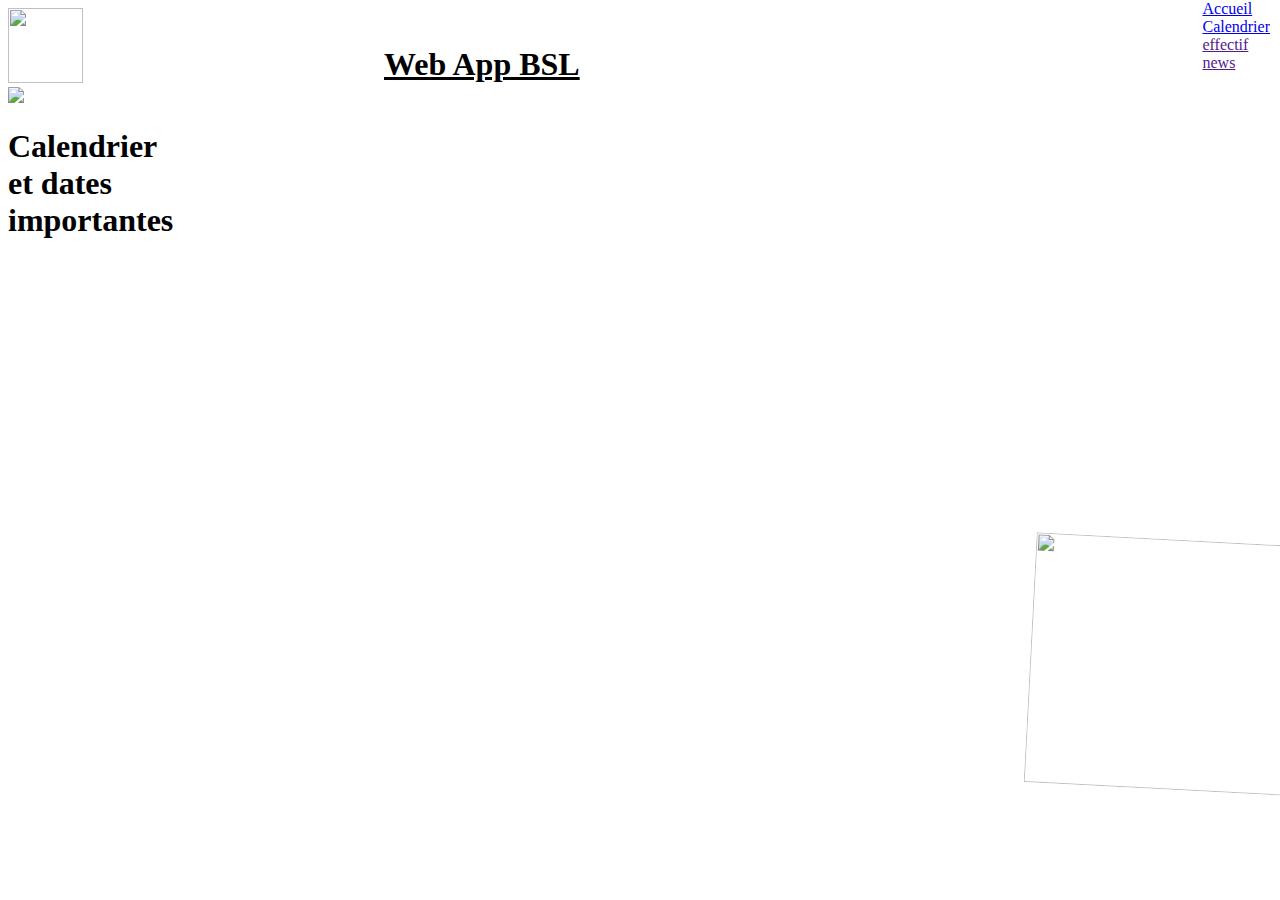
==== calendar.html @ af00cb41 "Add files via upload" ====
<!DOCTYPE html>
<html>
    <head>
        <link rel="stylesheet" href="../scripts/stylebsl.css">
    </head>
    <body>
        <div class="nav" style="display: inline; z-index: 2;">
            <div style="background-color: white;">
                <img src="https://cdn.discordapp.com/attachments/833722165869412402/868607200401190962/image1.jpg" height="75px" width="75px">
                <h1 style="display: inline; position: absolute; top: 25px; left: 30%; white-space: nowrap; text-decoration: underline;" class="police">Web App BSL</h1>
            </div>
            <div id="pagenav" style="display: inline; white-space: nowrap; overflow: hidden; position: absolute; top: 0px; right: 10px;">
                <div class="pagenav">
                    <a class="a" href="index.html">Accueil </a>
                </div>
                <div class="pagenav" >
                    <a class="a" href="calendar.html">Calendrier </a>
                </div>
                <div class="pagenav" >
                    <a class="a" href="">effectif </a>
                </div>
                <div class="pagenav" >
                    <a class="a" href="">news </a>
                </div>
            </div>
        </div>
        <div>
            <img class="imgfond" src="../images/imgfondaccueil.jpg"/>
            <div style="display: inline;">
                <img style="position: absolute; left: 1030px; top: 540px; height: 250px; width: 300px; transform: rotate(3deg); filter: saturate(90%);" src="../images/calendar.png"/>
                <br>
                <h1 class="messentete">Calendrier <br/> et dates <br/> importantes</h1>
            </div>
        </div>
    </body>
</html>
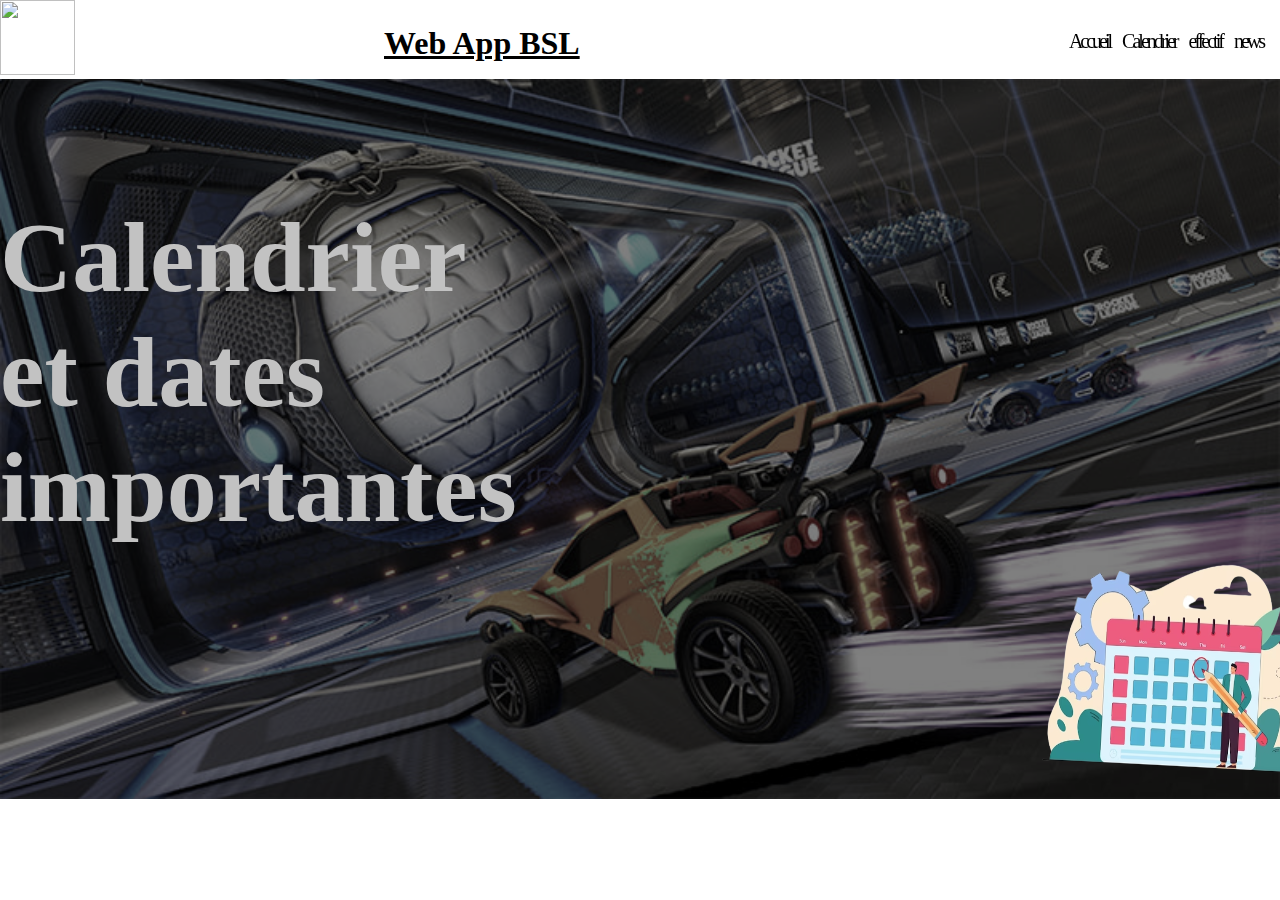
==== commit b1b7f05c: "Update calendar.html" ====
--- a/calendar.html
+++ b/calendar.html
@@ -1,7 +1,7 @@
 <!DOCTYPE html>
 <html>
     <head>
-        <link rel="stylesheet" href="../scripts/stylebsl.css">
+        <link rel="stylesheet" href="stylebsl.css">
     </head>
     <body>
         <div class="nav" style="display: inline; z-index: 2;">
@@ -25,12 +25,12 @@
             </div>
         </div>
         <div>
-            <img class="imgfond" src="../images/imgfondaccueil.jpg"/>
+            <img class="imgfond" src="imgfondaccueil.jpg"/>
             <div style="display: inline;">
-                <img style="position: absolute; left: 1030px; top: 540px; height: 250px; width: 300px; transform: rotate(3deg); filter: saturate(90%);" src="../images/calendar.png"/>
+                <img style="position: absolute; left: 1030px; top: 540px; height: 250px; width: 300px; transform: rotate(3deg); filter: saturate(90%);" src="calendar.png"/>
                 <br>
                 <h1 class="messentete">Calendrier <br/> et dates <br/> importantes</h1>
             </div>
         </div>
     </body>
-</html>+</html>
--- a/stylebsl.css
+++ b/stylebsl.css
@@ -0,0 +1,73 @@
+body,html,header,h3,h2,div,h1 {
+    margin: 0;
+    padding: 0;
+}
+
+.nav {
+    position: sticky;
+    top: 0;
+    background-color: white;
+    z-index: 1;
+}
+
+@font-face {
+    font-family: "Paladins";
+    src: url(\policepaladin\paladins.ttf), format(truetype);
+}
+  @font-face {
+font-family: "Paladin";
+src: url("/fonts/paladins.txt") format("txt"),
+ url("/fonts/paladins.ttf") format("truetype")
+}
+
+.police {
+    font-family: Paladins;
+}
+
+.imgfond {
+    filter: saturate(50%) grayscale(50%) brightness(50%);
+    min-height: 100%;
+    min-width: 100%;
+    z-index: 3;
+}
+
+.messentete {
+    font-family: Paladins;
+    color: rgb(194, 194, 194);
+    font-size: 100px;
+    position: absolute;
+    top: 200px;
+    z-index: auto;
+    white-space: nowrap;
+    text-overflow: ellipsis;
+}
+
+.pagenav:hover > .a {
+    color: #f76d01;
+    background-color: black;
+    padding-left: 5px;
+    padding-right: 7px;
+    padding-top: 30px;
+    padding-bottom: 30px;
+}
+
+.pagenav {
+    float: left;
+    padding-left: 5px;
+    padding-right: 7px;
+    padding-top: 30px;
+    padding-bottom: 30px;
+}
+
+.a {
+    font-family: Paladins;
+    font-size: 20px;
+    text-decoration: none;
+    letter-spacing: -3px;
+    color: black;
+}
+
+#pagenav {
+    clear: both;
+    white-space: nowrap;
+}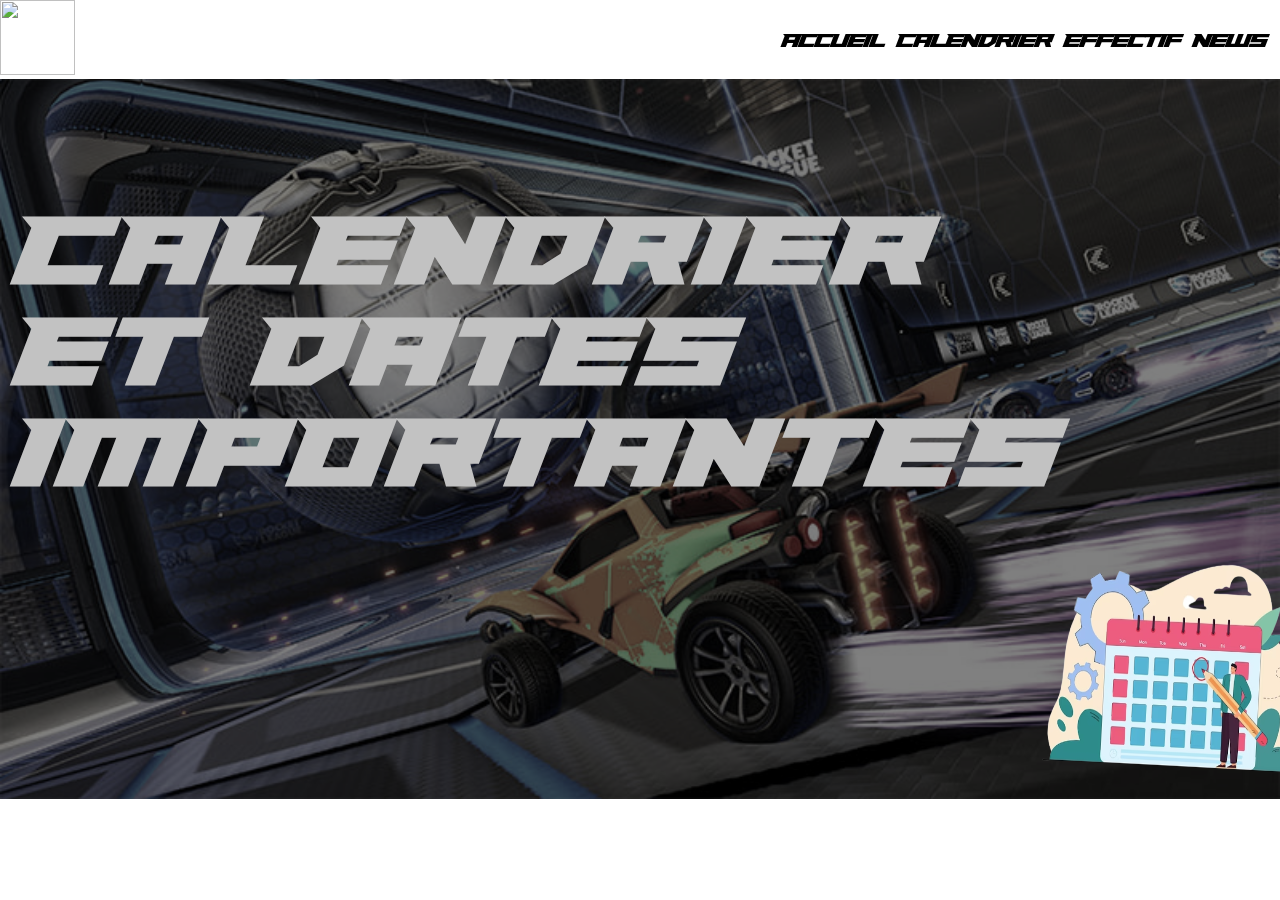
==== commit 2c534f13: "Update calendar.html" ====
--- a/calendar.html
+++ b/calendar.html
@@ -7,7 +7,6 @@
         <div class="nav" style="display: inline; z-index: 2;">
             <div style="background-color: white;">
                 <img src="https://cdn.discordapp.com/attachments/833722165869412402/868607200401190962/image1.jpg" height="75px" width="75px">
-                <h1 style="display: inline; position: absolute; top: 25px; left: 30%; white-space: nowrap; text-decoration: underline;" class="police">Web App BSL</h1>
             </div>
             <div id="pagenav" style="display: inline; white-space: nowrap; overflow: hidden; position: absolute; top: 0px; right: 10px;">
                 <div class="pagenav">
--- a/stylebsl.css
+++ b/stylebsl.css
@@ -12,12 +12,12 @@
 
 @font-face {
     font-family: "Paladins";
-    src: url(\policepaladin\paladins.ttf), format(truetype);
+    src: url(paladins.ttf), format(truetype);
 }
   @font-face {
 font-family: "Paladin";
-src: url("/fonts/paladins.txt") format("txt"),
- url("/fonts/paladins.ttf") format("truetype")
+src: url("paladins.txt") format("txt"),
+ url("paladins.ttf") format("truetype")
 }
 
 .police {
@@ -70,4 +70,4 @@
 #pagenav {
     clear: both;
     white-space: nowrap;
-}+}
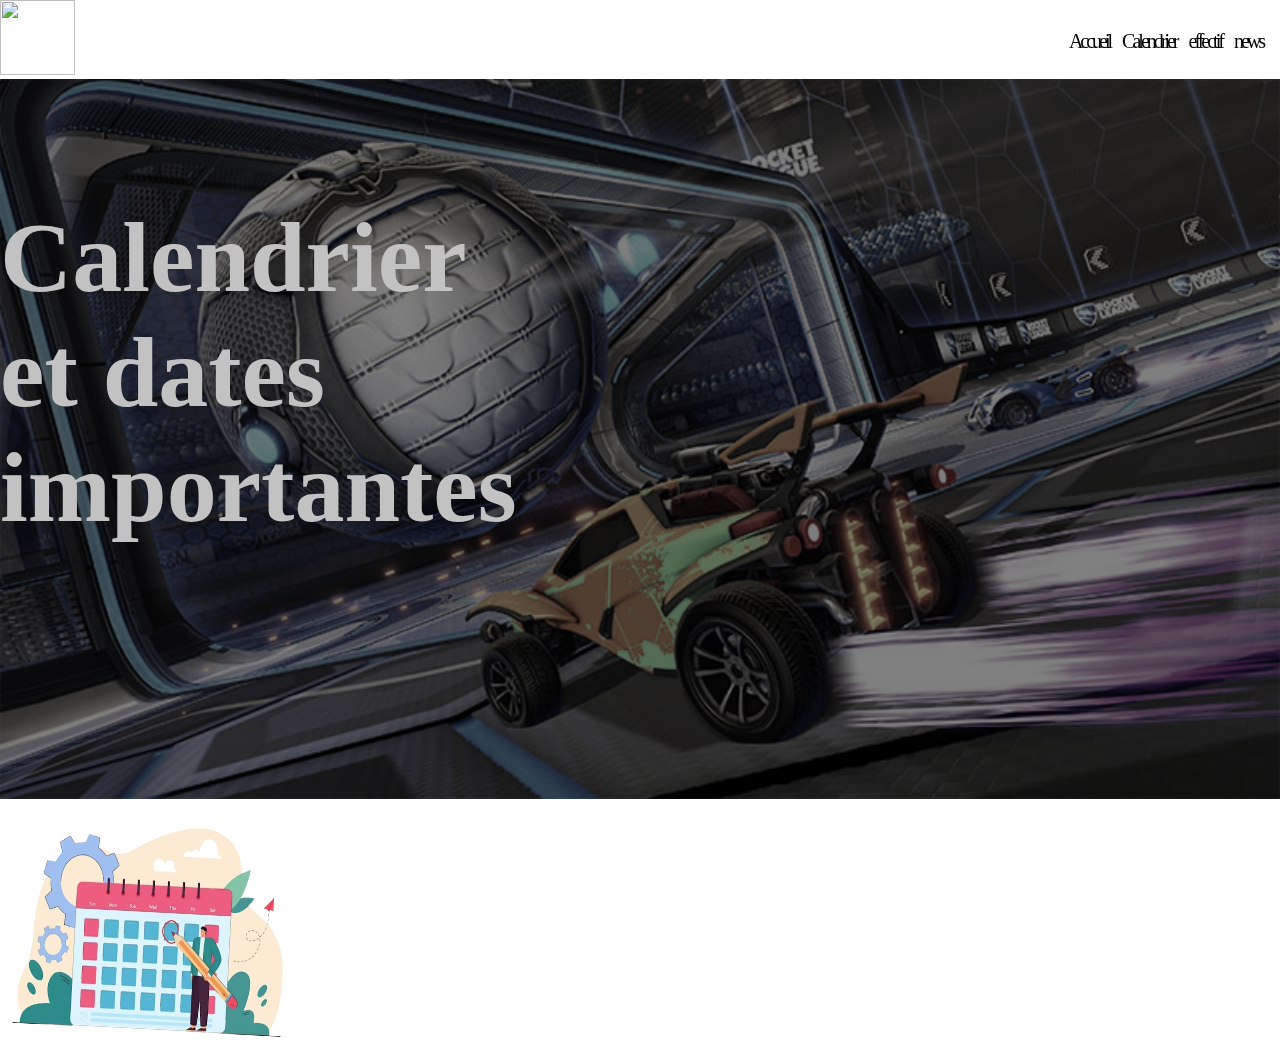
==== commit a269b088: "Update calendar.html" ====
--- a/calendar.html
+++ b/calendar.html
@@ -2,6 +2,7 @@
 <html>
     <head>
         <link rel="stylesheet" href="stylebsl.css">
+        <meta name="viewport" content="width=device-width" />
     </head>
     <body>
         <div class="nav" style="display: inline; z-index: 2;">
@@ -26,7 +27,7 @@
         <div>
             <img class="imgfond" src="imgfondaccueil.jpg"/>
             <div style="display: inline;">
-                <img style="position: absolute; left: 1030px; top: 540px; height: 250px; width: 300px; transform: rotate(3deg); filter: saturate(90%);" src="calendar.png"/>
+                <img style="float: left; height: 250px; width: 300px; transform: rotate(3deg); filter: saturate(90%);" src="calendar.png"/>
                 <br>
                 <h1 class="messentete">Calendrier <br/> et dates <br/> importantes</h1>
             </div>
--- a/stylebsl.css
+++ b/stylebsl.css
@@ -11,13 +11,9 @@
 }
 
 @font-face {
-    font-family: "Paladins";
-    src: url(paladins.ttf), format(truetype);
-}
-  @font-face {
-font-family: "Paladin";
-src: url("paladins.txt") format("txt"),
- url("paladins.ttf") format("truetype")
+  font-family: "Paladins";
+  src: url('https://github.com/kilto56/sitebsl/blob/main/paladins.ttf') format('truetype'),
+      url('https://github.com/kilto56/sitebsl/blob/main/paladins.woff') format('woff');
 }
 
 .police {
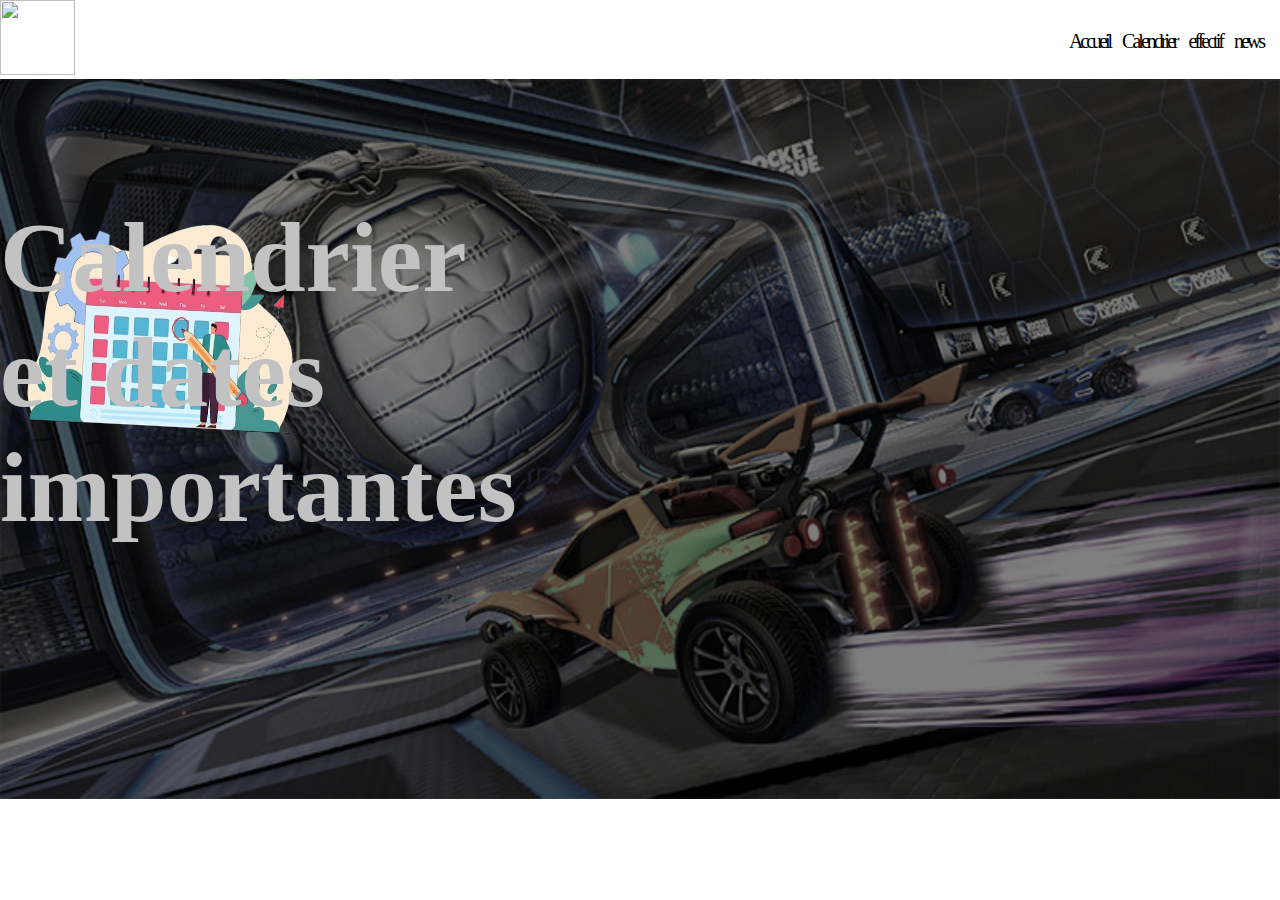
==== commit e89398da: "Update calendar.html" ====
--- a/calendar.html
+++ b/calendar.html
@@ -27,7 +27,7 @@
         <div>
             <img class="imgfond" src="imgfondaccueil.jpg"/>
             <div style="display: inline;">
-                <img style="float: left; height: 250px; width: 300px; transform: rotate(3deg); filter: saturate(90%);" src="calendar.png"/>
+                <img style="position: absolute; left: 10px; top: 200px; height: 250px; width: 300px; transform: rotate(3deg); filter: saturate(90%);" src="calendar.png"/>
                 <br>
                 <h1 class="messentete">Calendrier <br/> et dates <br/> importantes</h1>
             </div>
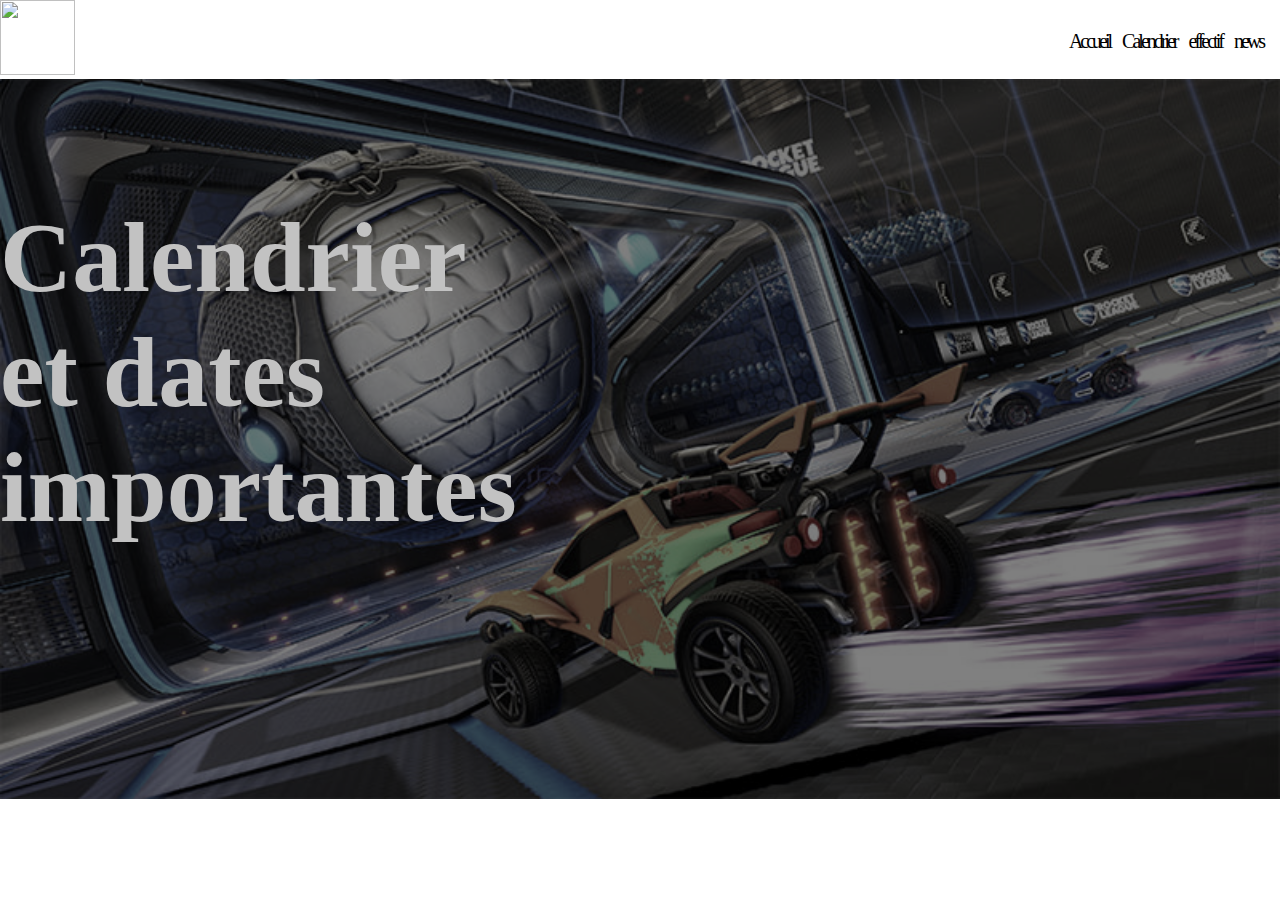
==== commit 024358d6: "Update calendar.html" ====
--- a/calendar.html
+++ b/calendar.html
@@ -27,8 +27,6 @@
         <div>
             <img class="imgfond" src="imgfondaccueil.jpg"/>
             <div style="display: inline;">
-                <img style="position: absolute; left: 10px; top: 200px; height: 250px; width: 300px; transform: rotate(3deg); filter: saturate(90%);" src="calendar.png"/>
-                <br>
                 <h1 class="messentete">Calendrier <br/> et dates <br/> importantes</h1>
             </div>
         </div>
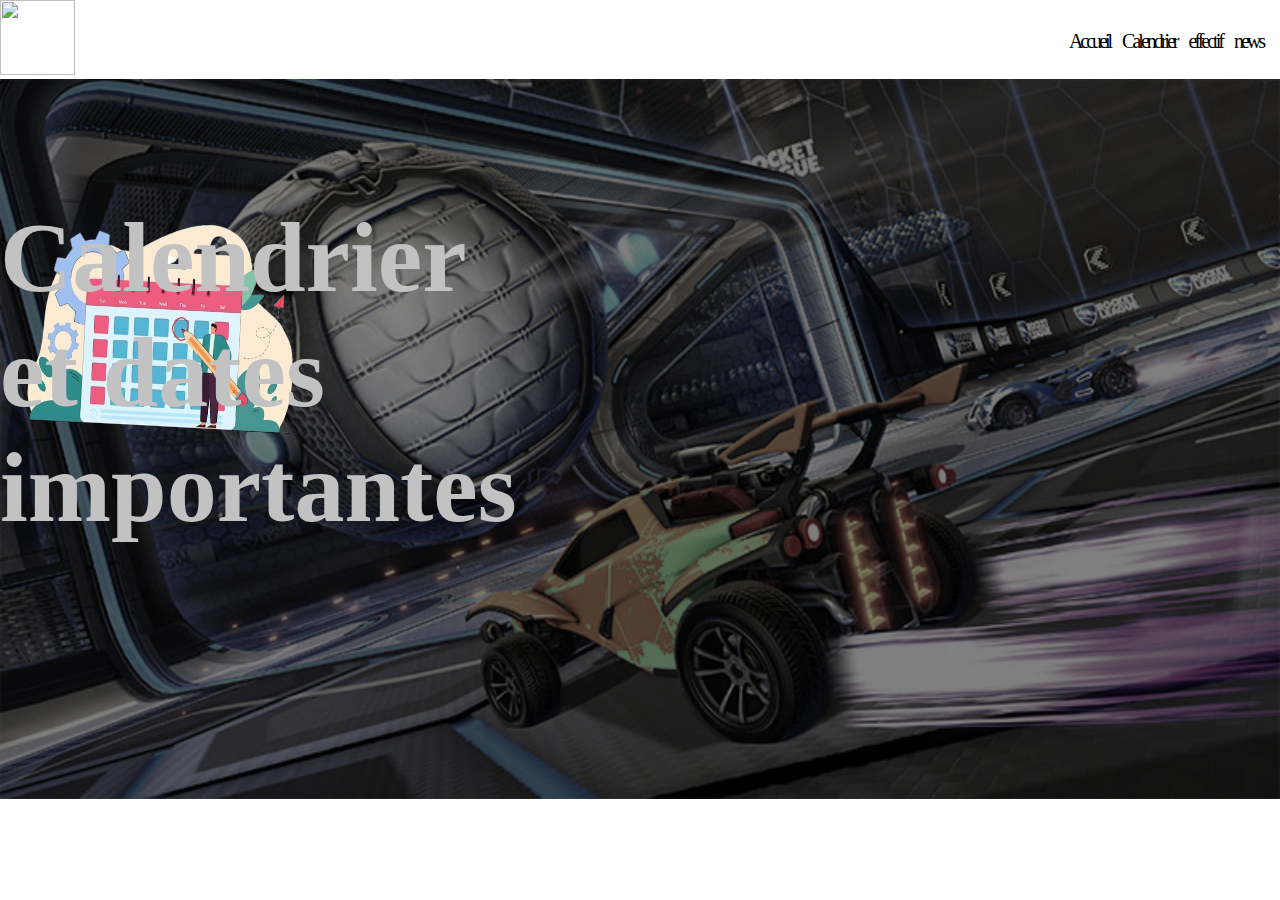
==== commit a55e3586: "Update calendar.html" ====
--- a/calendar.html
+++ b/calendar.html
@@ -27,6 +27,8 @@
         <div>
             <img class="imgfond" src="imgfondaccueil.jpg"/>
             <div style="display: inline;">
+                <img style="position: absolute; left: 10px; top: 200px; height: 250px; width: 300px; transform: rotate(3deg); filter: saturate(90%);" src="calendar.png"/>
+                <br>
                 <h1 class="messentete">Calendrier <br/> et dates <br/> importantes</h1>
             </div>
         </div>
